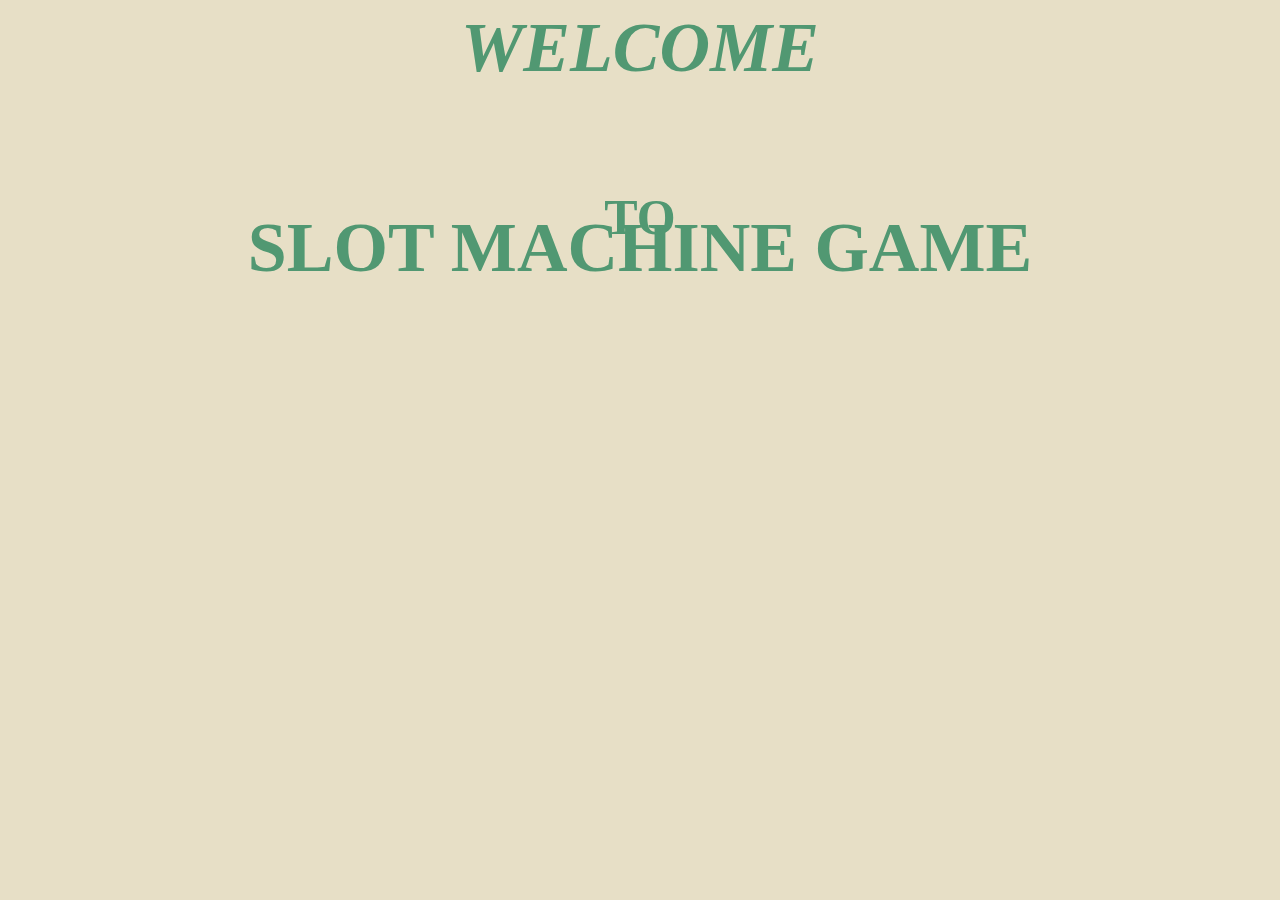
==== index.html @ d19b077f "Renamed the file names in correct order" ====
<!DOCTYPE html>
<html lang="en">

<head>
    <meta charset="UTF-8">
    <meta name="viewport" content="width=device-width, initial-scale=1.0">
    <title>Slot Game By Ritwik Pal</title>
    <link rel="stylesheet" href="./index.css">
    <script async defer src="./index.js"></script>
</head>

<body>
    <div id="outerwrap">
        <div id="welcome">
            WELCOME
        </div>
        <div id="to">
            TO
        </div>
        <div id="game">
            SLOT MACHINE GAME
        </div>
    </div>
    <a href="./menu.html" id="play">PLAY</a>
</body>

</html>
---- index.css ----
body{
    background-color:#e7dfc6;
    text-align: center;
    overflow-x: hidden;
    overflow-y: hidden;
}

#play{
    position: relative;
    top: 100px;
    color:#5D2E46;
    font-size: 50px;
    text-decoration: none;
    border:#8EA4D2 3px solid;
    background-color: #3B5249;
    width: 150px;
    margin: auto;
    border-radius: 10px;
    display: none;
    animation: playanimation 0.7s infinite;
}

#play:hover{
    animation-play-state: paused;

}
#welcome{
    color: #519872;
    font-style: italic;
    font-weight: bold;
    height: 100px;
    font-size: 70px;
    animation: welcomeanimation 3s 1;
    animation-fill-mode: forwards;
    

}

#to{
    position: relative;
    top:80px;
    color : #519872;
    font-weight: bold;
    height: 100px;
    font-size: 50px;
    animation: toanimation 2s 1;
    animation-fill-mode: forwards;
}

#game{
    color: #519872;
    font-weight: bold;
    height: 100px;
    font-size: 70px;
    animation: gameanimation 3s 1;
    animation-fill-mode: forwards;
}



@keyframes welcomeanimation{
    0%{
        transform: translateY(-500px);
    }
    100%{
        transform: translateY(100px);
    }
}

@keyframes toanimation{
    0%{
        transform: translateX(-500px);
    }
    100%{
        transform: translateX(150px);
    }
}

@keyframes gameanimation{
    0%{
        transform: translateY(350px);
    }
    100%{
        transform: translateY(50px);
    }
}

@keyframes playanimation{
    0%{

    }
    100%{
        transform: scale(1.2);
        color: #AD6A6C;
    }
}

@media (max-width:800px){
    #welcome{
        font-size: 40px;
    }
    #to{
        font-size: 20px;
    }
    #game{
        font-size: 40px;
    }
    @keyframes toanimation{
    0%{
        transform: translateX(-500px);
    }
    100%{
        transform: translateX(10px);
    }
}
}
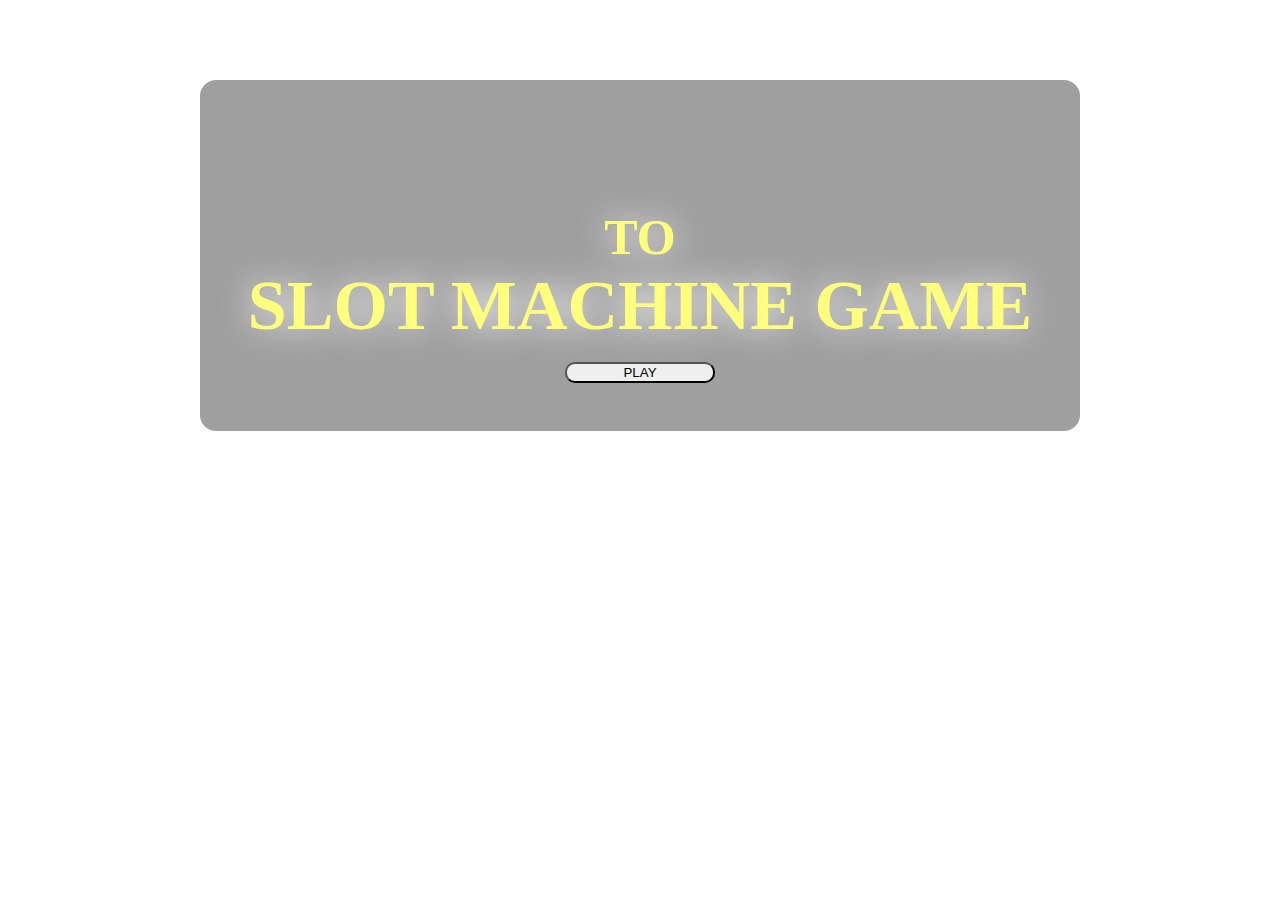
==== commit d86c8d1b: "Merge pull request #1 from abhishekadhikari23/abhishek" ====
--- a/index.html
+++ b/index.html
@@ -6,22 +6,27 @@
     <meta name="viewport" content="width=device-width, initial-scale=1.0">
     <title>Slot Game By Ritwik Pal</title>
     <link rel="stylesheet" href="./index.css">
+    <link rel="stylesheet" href="https://cdn.jsdelivr.net/npm/bootstrap@4.5.3/dist/css/bootstrap.min.css" integrity="sha384-TX8t27EcRE3e/ihU7zmQxVncDAy5uIKz4rEkgIXeMed4M0jlfIDPvg6uqKI2xXr2" crossorigin="anonymous">
+    <script src="https://code.jquery.com/jquery-3.5.1.slim.min.js" integrity="sha384-DfXdz2htPH0lsSSs5nCTpuj/zy4C+OGpamoFVy38MVBnE+IbbVYUew+OrCXaRkfj" crossorigin="anonymous"></script>
+    <script src="https://cdn.jsdelivr.net/npm/bootstrap@4.5.3/dist/js/bootstrap.bundle.min.js" integrity="sha384-ho+j7jyWK8fNQe+A12Hb8AhRq26LrZ/JpcUGGOn+Y7RsweNrtN/tE3MoK7ZeZDyx" crossorigin="anonymous"></script>
     <script async defer src="./index.js"></script>
 </head>
 
 <body>
-    <div id="outerwrap">
-        <div id="welcome">
-            WELCOME
-        </div>
-        <div id="to">
-            TO
-        </div>
-        <div id="game">
-            SLOT MACHINE GAME
+    <div class="outerwrap">
+        <div class="innerwrap">
+            <div id="welcome">
+                <span class="glow-text">WELCOME</span>
+            </div>
+            <div id="to">
+                <span class="glow-text">TO</span>
+            </div>
+            <div id="game">
+                <span class="glow-text">SLOT MACHINE GAME</span>
+            </div>
+            <button class="btn btn-success" id="play">PLAY</button>
         </div>
     </div>
-    <a href="./menu.html" id="play">PLAY</a>
 </body>
 
 </html>--- a/index.css
+++ b/index.css
@@ -1,22 +1,41 @@
 body{
-    background-color:#e7dfc6;
+    background: url("https://pixabay.com/get/54e9d2474c56ae14f6d1867dda353678153bd9e75658724f_1920.jpg");
     text-align: center;
+    background-size: cover;
     overflow-x: hidden;
     overflow-y: hidden;
 }
 
+.outerwrap{
+    height: 100%;
+    width: 100%;
+    margin-top: 5rem;
+    text-align: center;
+}
+
+.innerwrap{
+    display: inline-block;
+    width: fit-content;
+    padding: 3rem;
+    border-radius: 1rem;
+    background-color: rgba(0, 0, 0, 0.377);
+    animation: innerwrap-glow 1s ease-in forwards;
+}
+
 #play{
-    position: relative;
+    /* position: relative;
     top: 100px;
     color:#5D2E46;
     font-size: 50px;
     text-decoration: none;
     border:#8EA4D2 3px solid;
-    background-color: #3B5249;
+    background-color: #3B5249;*/
+    display: inline-block;
     width: 150px;
     margin: auto;
+    /*
+    text-align: center; */
     border-radius: 10px;
-    display: none;
     animation: playanimation 0.7s infinite;
 }
 
@@ -25,63 +44,89 @@
 
 }
 #welcome{
-    color: #519872;
     font-style: italic;
     font-weight: bold;
-    height: 100px;
     font-size: 70px;
-    animation: welcomeanimation 3s 1;
+    transform: translateY(-500px);
+    animation: welcomeanimation 1.5s ease-in;
+    animation-delay: 0.7s;
     animation-fill-mode: forwards;
-    
-
 }
 
 #to{
     position: relative;
-    top:80px;
-    color : #519872;
     font-weight: bold;
-    height: 100px;
     font-size: 50px;
-    animation: toanimation 2s 1;
+    animation: toanimation 2s ease-in;
     animation-fill-mode: forwards;
 }
 
 #game{
-    color: #519872;
     font-weight: bold;
-    height: 100px;
     font-size: 70px;
-    animation: gameanimation 3s 1;
+    animation: gameanimation 1.5s ease-in;
     animation-fill-mode: forwards;
+    margin-bottom: 1rem;
 }
 
+.glow-text{
+    color: #fdff7d;
+    text-shadow: white 0px 0px 2rem;
+    animation: glow 1s infinite ease-in-out;
+}
+
+@keyframes glow{
+    0%{
+        text-shadow: rgb(255, 130, 130) 0px 0px 3rem;
+    }
+    50%{
+        text-shadow: white 0px 0px 2rem;
+    }
+    100%{
+        text-shadow: rgb(187, 255, 0) 0px 0px 3rem;
+    }
+}
+
+@keyframes innerwrap-glow{
+    from{
+        box-shadow: none;
+    }
+    to{
+        box-shadow: #fdff7d 0px 0px 3rem;
+    }
+}
 
 
 @keyframes welcomeanimation{
     0%{
+        opacity: 0.3;
         transform: translateY(-500px);
     }
     100%{
-        transform: translateY(100px);
+        opacity: 1;
+        transform: translateY(0);
     }
 }
 
 @keyframes toanimation{
     0%{
+        opacity: 0.5;
         transform: translateX(-500px);
     }
     100%{
-        transform: translateX(150px);
+        transform: translateX(0);
+        opacity: 1;
     }
 }
 
 @keyframes gameanimation{
     0%{
+        opacity: 0.5;
         transform: translateY(350px);
     }
     100%{
-        transform: translateY(50px);
+        opacity: 1;
+        transform: translateY(0);
     }
 }
 
@@ -91,7 +136,7 @@
     }
     100%{
         transform: scale(1.2);
-        color: #AD6A6C;
+        color: #c2e400;
     }
 }
 
